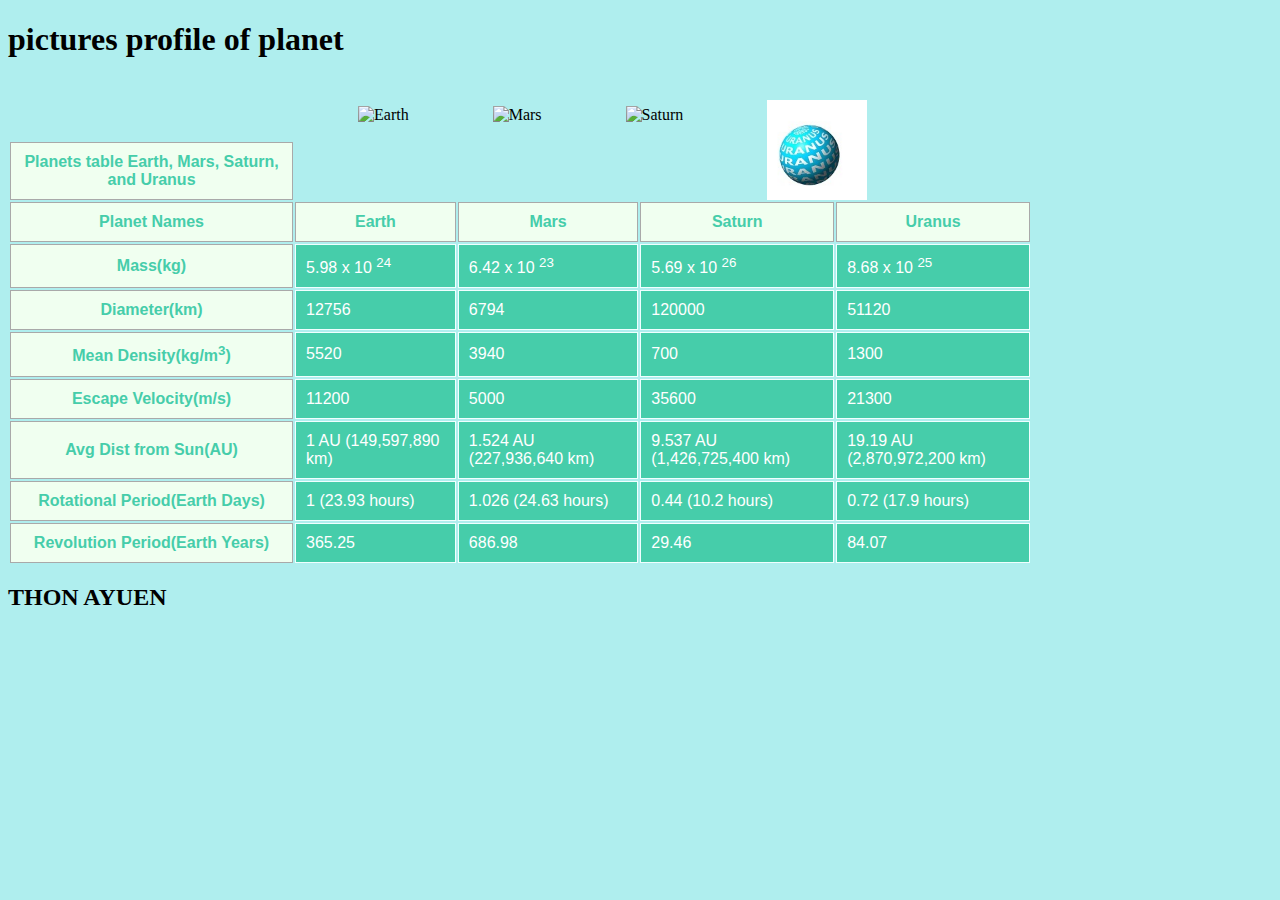
==== index.html @ 2ff35327 "Update and rename LAB 5.html to index.html" ====
<!DOCTYPE html>
<html lang="en">
   <head>
      <title>ITMD-361 Lab 5</title>
      <link rel= "stylesheet" type="text/css" href="stylesheets.css">
   </head>
   <body>
      <h1> pictures profile of planet </h1>
      <p>
         <img id="earthimgs" src= "Earth.jpeg" alt="Earth" title="Earth"/>
         <img id="marsimgs"src= "Mars.gif" alt="Mars" title="Mars"/>
         <img id="saturnimgs"src= "Saturn.jpeg" alt="Saturn" title="Saturn"/>
         <img id="uranusimgs"src= "uranus.jpeg" alt="uranus" title="uranus"/>
      </p>
      <table>
         <th> Planets table Earth, Mars, Saturn, and Uranus</th>
         <tr>
            <th>Planet Names</th>
            <th>Earth </th>
            <th>Mars </th>
            <th>Saturn </th>
            <th>Uranus</th>
         </tr>
         <tr>
            <th> Mass(kg) </th>
            <td> 5.98 x 10 <sup>24</sup> </td>
            <td> 6.42 x 10 <sup>23</sup> </td>
            <td> 5.69 x 10 <sup>26</sup> </td>
            <td> 8.68 x 10 <sup>25</sup> </td>
         </tr>
         <tr>
            <th> Diameter(km) </th>
            <td> 12756 </td>
            <td> 6794 </td>
            <td> 120000 </td>
            <td> 51120 </td>
         </tr>
         <tr>
            <th> Mean Density(kg/m<sup>3</sup>) </th>
            <td> 5520 </td>
            <td> 3940 </td>
            <td> 700 </td>
            <td> 1300 </td>
         </tr>
         <tr>
            <th> Escape Velocity(m/s) </th>
            <td> 11200 </td>
            <td> 5000 </td>
            <td> 35600 </td>
            <td> 21300 </td>
         </tr>
         <tr>
            <th> Avg Dist from Sun(AU) </th>
            <td> 1 AU (149,597,890 km)</td>
            <td> 1.524 AU (227,936,640 km)</td>
            <td> 9.537 AU (1,426,725,400 km)</td>
			<td>19.19 AU (2,870,972,200 km)</td>
         </tr>
         <tr>
            <th> Rotational Period(Earth Days) </th>
            <td> 1 (23.93 hours)</td>
            <td> 1.026 (24.63 hours) </td>
            <td> 0.44 (10.2 hours)</td>
            <td> 0.72 (17.9 hours)</td>
         </tr>
         <tr>
            <th> Revolution Period(Earth Years) </th>
            <td> 365.25 </td>
            <td> 686.98 </td>
            <td> 29.46 </td>
			<td>84.07 </td>
         </tr>
      </table>
	  <h2>THON AYUEN</h2>
   </body>
</html>
---- stylesheets.css ----
body {
  background-imgs: url(imgs/background.JPEG);
  background-position: center;
	width: 80%;
  background-repeat: no-repeat;
  background-color: #AFEEEE;
}

h1 pictures profile of planet {
  text-shadow: 2px 3px #20B2AA;
  letter-spacing: 4px;
  color: #F0F8FF;
  text-align: right;
  font-family: 'Arial', sans-serif;
}

#earthimgs {
  display: inlinetable;
  padding: 20px 0 0 350px;
  position: static;
  float: none;
  width: 100px;
  margin-bottom:-80px;
	
}

#marsimgs {
  display: inlinetable;
  padding: 20px 0 0 80px;
  position: static;
  float: none;
  width: 100px;
  margin-bottom:-80px;
}

#saturnimgs {
  display: inlinetable;
  padding: 20px 0 0 80px;
  position: static;
  float: none;
  width: 100px;
  margin-bottom:-80px;
  }

#uranusimgs {
  display: inlinetable;
  padding: 20px 0 0 80px;
  position: static;
  float: none;
  width: 100px;
 margin-bottom:-80px;
}

table th {
  padding: 10px;
  background-color: #F0FFF0;
  color: #46CDAA;
  font-family: 'Arial',sans-serif;
  border: 1px solid #A9A9A9;	
  
}

table td {
  padding: 10px;
  background-color: #46CDAA;
  color: #FFFFFF;
  font-family: 'Arial', sans-serif;
  border: 1px solid #F0FFFF;
}
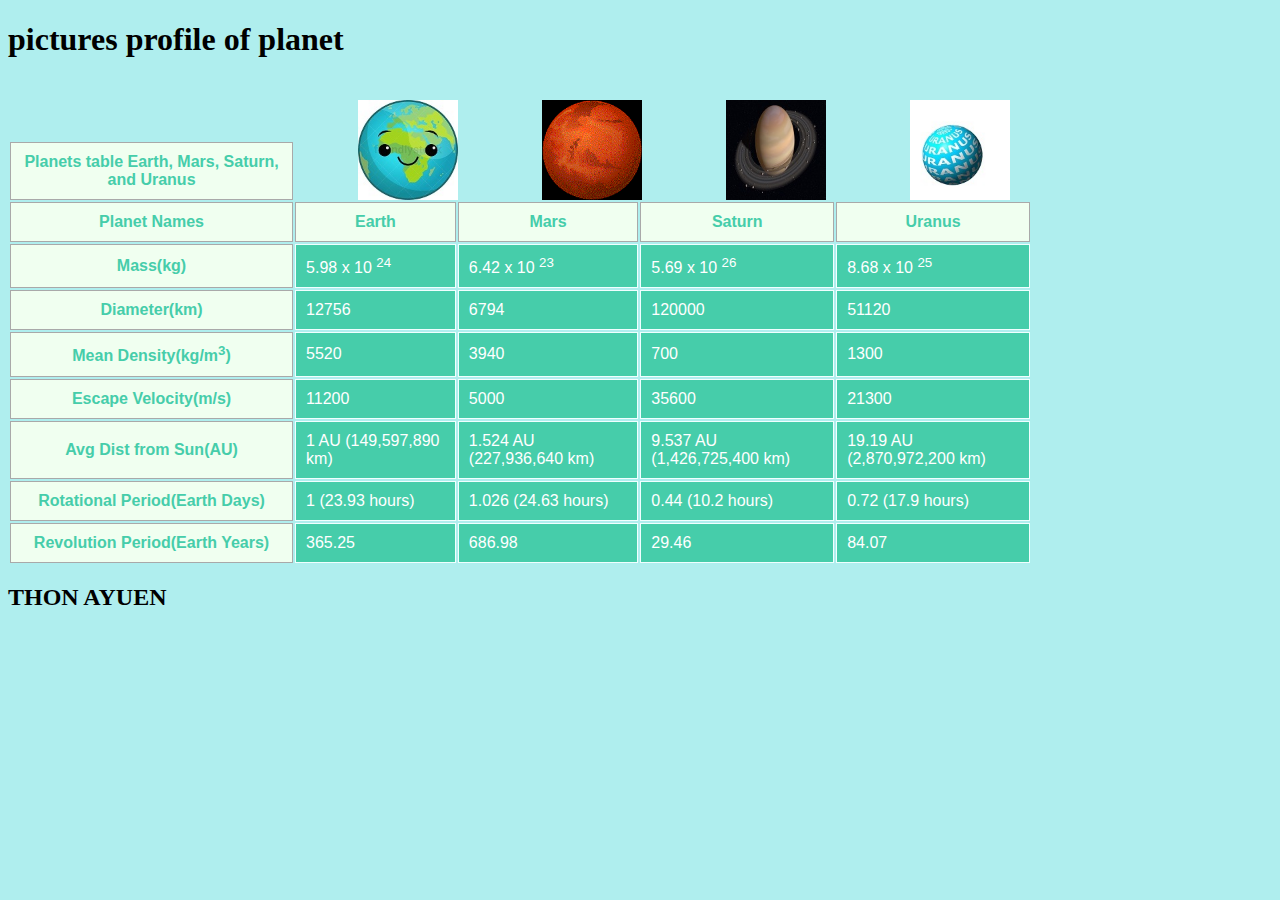
==== commit 73fecd71: "Update index.html" ====
--- a/index.html
+++ b/index.html
@@ -7,9 +7,9 @@
    <body>
       <h1> pictures profile of planet </h1>
       <p>
-         <img id="earthimgs" src= "Earth.jpeg" alt="Earth" title="Earth"/>
-         <img id="marsimgs"src= "Mars.gif" alt="Mars" title="Mars"/>
-         <img id="saturnimgs"src= "Saturn.jpeg" alt="Saturn" title="Saturn"/>
+         <img id="earthimgs" src= "earth.jpeg" alt="Earth" title="Earth"/>
+         <img id="marsimgs"src= "mars.gif" alt="Mars" title="Mars"/>
+         <img id="saturnimgs"src= "saturn.jpeg" alt="Saturn" title="Saturn"/>
          <img id="uranusimgs"src= "uranus.jpeg" alt="uranus" title="uranus"/>
       </p>
       <table>
